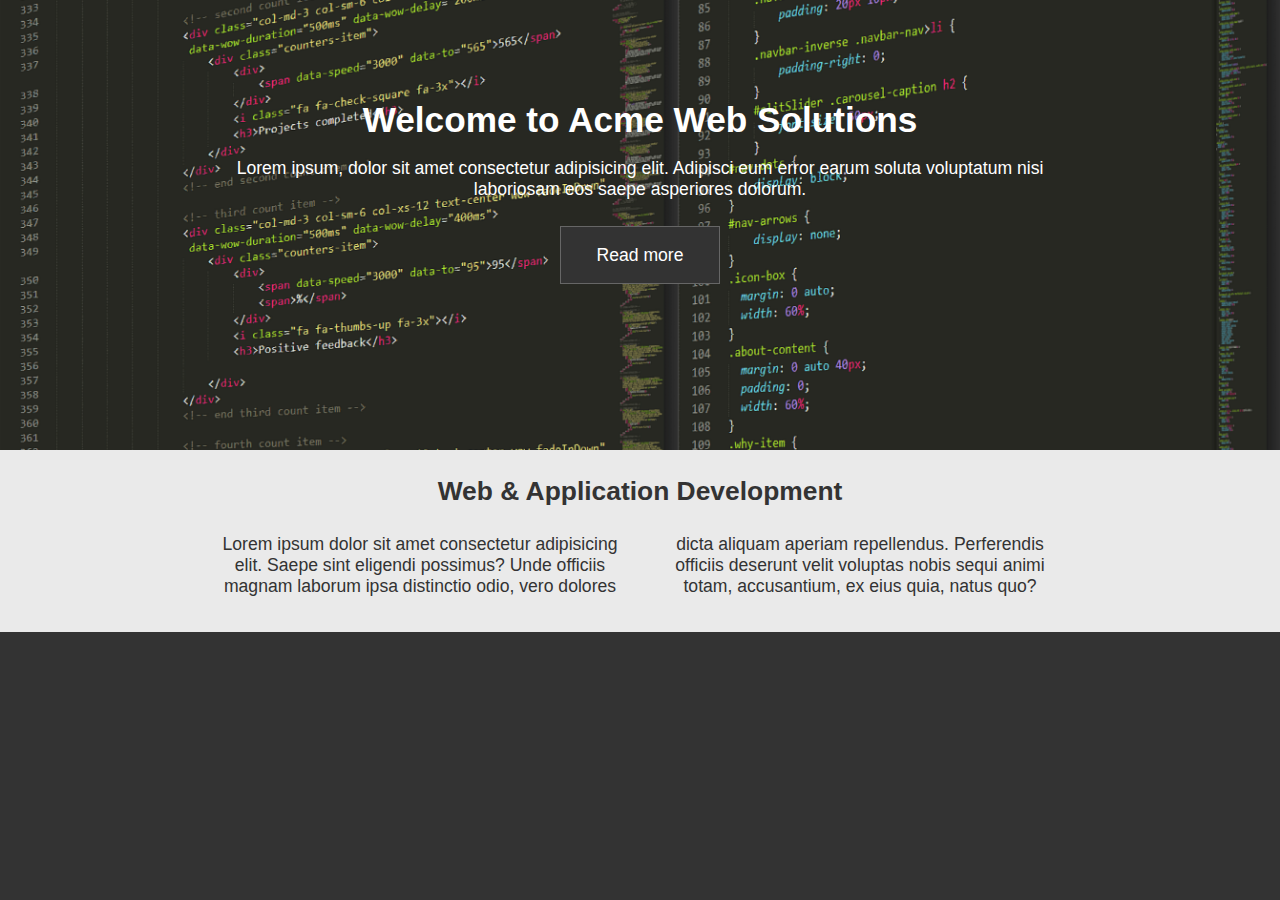
==== index.html @ 804b492e "Add content text" ====
<!DOCTYPE html>
<html lang="en">

<head>
    <meta charset="UTF-8">
    <meta name="viewport" content="width=device-width, initial-scale=1.0">
    <link rel="stylesheet" href="./assets/css/style.css">
    <title>Web Solutions</title>
</head>

<body>
    <header>
        <div class="hero-content">
            <div class="hero-greetings">
            <h1>Welcome to Acme Web Solutions</h1>
            <p>Lorem ipsum, dolor sit amet consectetur adipisicing elit. Adipisci eum error earum soluta voluptatum nisi laboriosam eos saepe asperiores dolorum.</p>
            <a href="#section-description" class="button">Read more</a>
            </div>
        </div>
    </header>

    <main>
        <section id="section-description">
            <div class="main-content">
                <h2 class="content-title">Web & Application Development</h2>
               
                <div class="content-text">
                    <p class="left-column">Lorem ipsum dolor sit amet consectetur adipisicing elit. Saepe sint eligendi possimus? Unde officiis magnam laborum ipsa distinctio odio, vero dolores</p>
                    <p class="right-column">dicta aliquam aperiam repellendus. Perferendis officiis deserunt velit voluptas nobis sequi animi totam, accusantium, ex eius quia, natus quo?</p>
                </div>
            </div>
        </section>

        <section id="direction">
            
        </section>



    </main>



</body>

</html>
---- assets/css/style.css ----
* {
    box-sizing: border-box;
}
  
body{
    margin: 0 auto;
    font-family: Arial, Helvetica, sans-serif;
    background: #333;
    color: #fff;
    font-size: 1.1em;
    text-align: center;   
}

header{
    background: #333;
    height: 450px;
}

h1{
    padding: 1em 0;
    margin: 0;
}

.hero-content{
    background: url(../pexels-photo-248515.png);
    background-size: cover;
    background-position: center;
    background-repeat: no-repeat;
    color: #fff;
    height: 100%;

}

.hero-content h1{
    padding-top: 100px;
    padding-bottom: 0;
    font-size: 2em;
    
}

.hero-greetings{
    max-width: 828px;
    width: 100%;
    margin: 0 auto;
    
}

p{
    margin: 0;
    padding: 1em 0;
}

.button{
    display: inline-block;
    background: #333;
    color: #fff;
    text-decoration: none;
    border: 1px solid #666;
    padding: 1em 2em ;
    margin: 0.5em 0;
}

 #section-description{
    background: #eaeaea;
    color: #333;
    padding-bottom: 2em;
 }

 h2{
    margin: 0;
    padding: 1em 0;
 }

 section{
    display: block;
 }
 
 .content-title{
    display: block;
    font-size: 1.5em;
    font-weight: bold;
 }
 
 .content-text{
    max-width: 880px;
    width: 100%;
    margin: 0 auto;
    font-size: 0em;
 }

 .content-text p{
    width: 50%;
    padding: 0 1.1em;
    font-size: 17.6px;
    display: inline-block;
    text-align: center;
 }
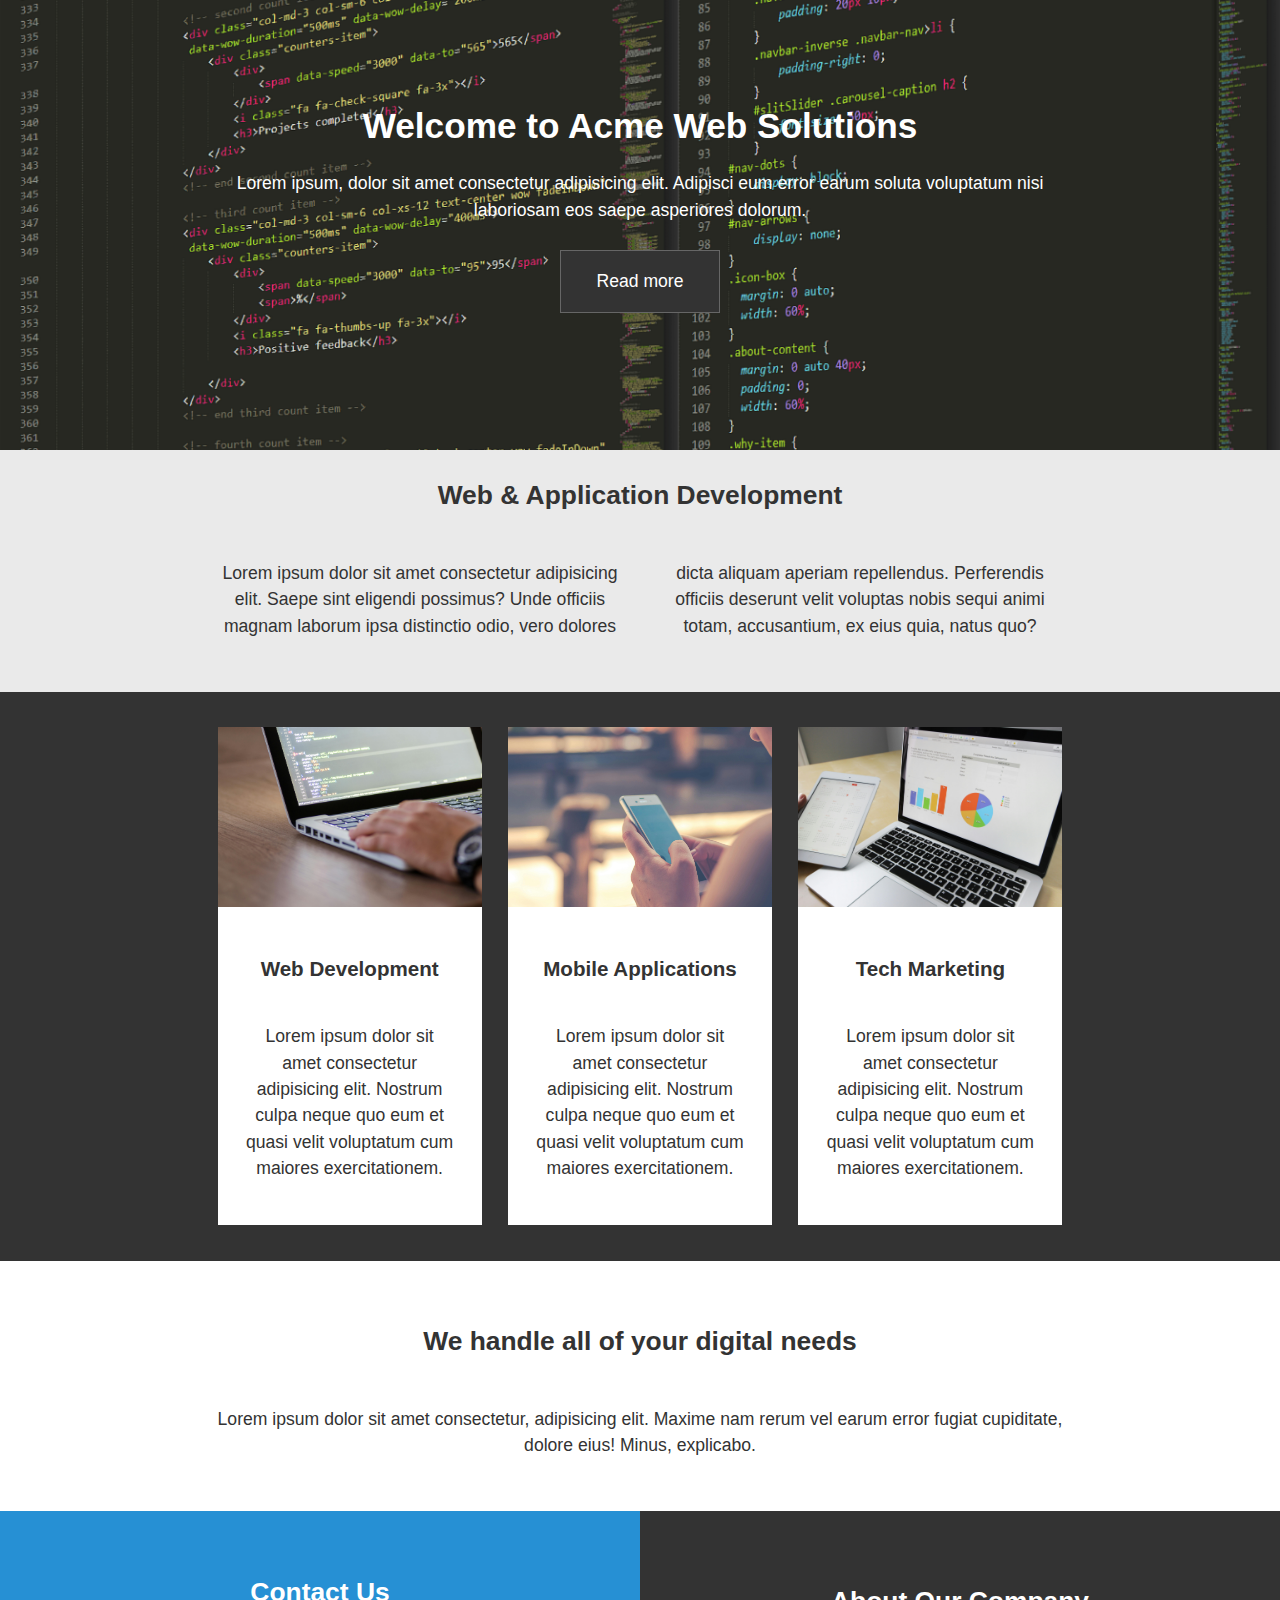
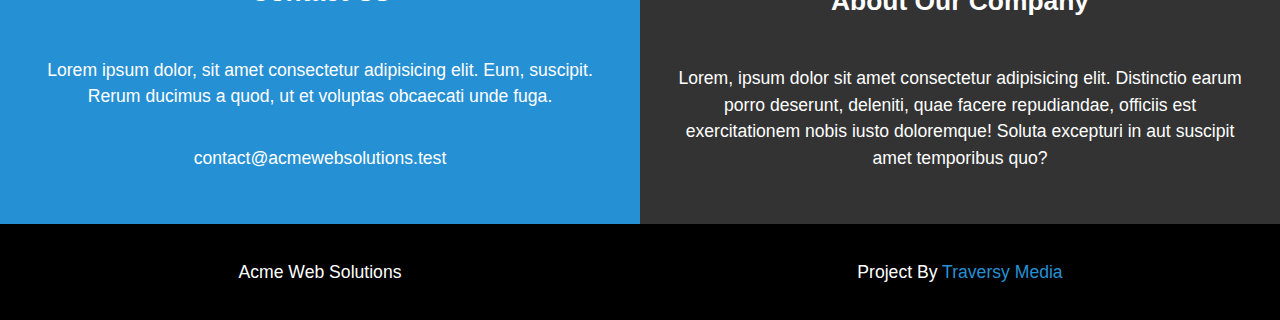
==== commit 93caa450: "Release v1.0.0" ====
--- a/index.html
+++ b/index.html
@@ -11,35 +11,93 @@
 <body>
     <header>
         <div class="hero-content">
-            <div class="hero-greetings">
-            <h1>Welcome to Acme Web Solutions</h1>
-            <p>Lorem ipsum, dolor sit amet consectetur adipisicing elit. Adipisci eum error earum soluta voluptatum nisi laboriosam eos saepe asperiores dolorum.</p>
-            <a href="#section-description" class="button">Read more</a>
+            <div class="hero-greetings container">
+                <h1>Welcome to Acme Web Solutions</h1>
+                <p>Lorem ipsum, dolor sit amet consectetur adipisicing elit. Adipisci eum error earum soluta voluptatum
+                    nisi laboriosam eos saepe asperiores dolorum.</p>
+                <a href="#direction" class="button">Read more</a>
             </div>
         </div>
     </header>
 
     <main>
-        <section id="section-description">
+        <section id="description">
             <div class="main-content">
-                <h2 class="content-title">Web & Application Development</h2>
-               
-                <div class="content-text">
-                    <p class="left-column">Lorem ipsum dolor sit amet consectetur adipisicing elit. Saepe sint eligendi possimus? Unde officiis magnam laborum ipsa distinctio odio, vero dolores</p>
-                    <p class="right-column">dicta aliquam aperiam repellendus. Perferendis officiis deserunt velit voluptas nobis sequi animi totam, accusantium, ex eius quia, natus quo?</p>
+                <h2>Web & Application Development</h2>
+
+                <div class="content-text text0  container">
+                    <p class="left-column">Lorem ipsum dolor sit amet consectetur adipisicing elit. Saepe sint eligendi
+                        possimus? Unde officiis magnam laborum ipsa distinctio odio, vero dolores</p>
+                    <p class="right-column">dicta aliquam aperiam repellendus. Perferendis officiis deserunt velit
+                        voluptas nobis sequi animi totam, accusantium, ex eius quia, natus quo?</p>
                 </div>
             </div>
         </section>
 
         <section id="direction">
-            
+            <ul class="text0 container">
+                <li class="direction-item">
+                    <div class="item-img bg-1"></div>
+                    <div class="direction-content">
+                        <h3 class="item-title">Web Development</h3>
+                        <p>Lorem ipsum dolor sit amet consectetur adipisicing elit. Nostrum culpa neque quo eum et quasi
+                            velit voluptatum cum maiores exercitationem.
+                        </p>
+                    </div>
+                </li>
+                <li class="direction-item">
+                    <div class="item-img bg-2"></div>
+                    <div class="direction-content">
+                        <h3 class="item-title">Mobile Applications</h3>
+                        <p>Lorem ipsum dolor sit amet consectetur adipisicing elit. Nostrum culpa neque quo eum et quasi
+                            velit voluptatum cum maiores exercitationem.
+                        </p>
+                    </div>
+                </li>
+                <li class="direction-item">
+                    <div class="item-img bg-3"></div>
+                    <div class="direction-content">
+                        <h3 class="item-title">Tech Marketing</h3>
+                        <p>Lorem ipsum dolor sit amet consectetur adipisicing elit. Nostrum culpa neque quo eum et quasi
+                            velit voluptatum cum maiores exercitationem.
+                        </p>
+                    </div>
+                </li>
+            </ul>
+
+
         </section>
 
+        <section id="conclusion">
+            <div class="container">
+                <h2>We handle all of your digital needs</h2>
+                <p>Lorem ipsum dolor sit amet consectetur, adipisicing elit. Maxime nam rerum vel earum error fugiat
+                    cupiditate, dolore eius! Minus, explicabo.</p>
+            </div>
+        </section>
 
-
+        <section id="company-info" class="text0">
+            <div class="box bg-blue">
+                <h2>Contact Us</h2>
+                <p>Lorem ipsum dolor, sit amet consectetur adipisicing elit. Eum, suscipit. Rerum ducimus a quod, ut et
+                    voluptas obcaecati unde fuga.</p>
+                <p>contact@acmewebsolutions.test</p>
+            </div>
+            <div class="box">
+                <h2>About Our Company</h2>
+                <p>Lorem, ipsum dolor sit amet consectetur adipisicing elit. Distinctio earum porro deserunt, deleniti,
+                    quae facere repudiandae, officiis est exercitationem nobis iusto doloremque! Soluta excepturi in aut
+                    suscipit amet temporibus quo?</p>
+            </div>
+        </section>
     </main>
 
-
+    <footer class="text0">
+        <div class="box">Acme Web Solutions</div>
+        <div class="box">
+            Project By <a href="http://traversymedia.com" target="_blank">Traversy Media</a>
+        </div>
+    </footer>
 
 </body>
 
--- a/assets/css/style.css
+++ b/assets/css/style.css
@@ -1,97 +1,157 @@
 * {
-    box-sizing: border-box;
-}
-  
-body{
-    margin: 0 auto;
-    font-family: Arial, Helvetica, sans-serif;
-    background: #333;
-    color: #fff;
-    font-size: 1.1em;
-    text-align: center;   
+  box-sizing: border-box;
 }
 
-header{
-    background: #333;
-    height: 450px;
+body {
+  margin: 0 auto;
+  font-family: Arial, Helvetica, sans-serif;
+  background: #333;
+  color: #fff;
+  font-size: 1.1em;
+  text-align: center;
+  line-height: 1.5;
 }
 
-h1{
-    padding: 1em 0;
-    margin: 0;
+ul {
+  padding: 0;
+  margin: 0;
 }
 
-.hero-content{
-    background: url(../pexels-photo-248515.png);
-    background-size: cover;
-    background-position: center;
-    background-repeat: no-repeat;
-    color: #fff;
-    height: 100%;
-
+.container {
+  width: 100%;
+  max-width: 880px;
+  margin: 0 auto;
 }
 
-.hero-content h1{
-    padding-top: 100px;
-    padding-bottom: 0;
-    font-size: 2em;
-    
+header {
+  background: #333;
+  height: 450px;
 }
 
-.hero-greetings{
-    max-width: 828px;
-    width: 100%;
-    margin: 0 auto;
-    
+h1,
+h2,
+h3 {
+  margin: 0;
+  padding: 1em 0;
 }
 
-p{
-    margin: 0;
-    padding: 1em 0;
+h2 {
+  font-size: 1.5em;
+  font-weight: bold;
 }
 
-.button{
-    display: inline-block;
-    background: #333;
-    color: #fff;
-    text-decoration: none;
-    border: 1px solid #666;
-    padding: 1em 2em ;
-    margin: 0.5em 0;
+p {
+  margin: 0;
+  padding: 1em 0;
 }
 
- #section-description{
-    background: #eaeaea;
-    color: #333;
-    padding-bottom: 2em;
- }
+footer {
+  background-color: black;
+}
 
- h2{
-    margin: 0;
-    padding: 1em 0;
- }
+.hero-content {
+  background: url(../pexels-photo-248515.png);
+  background-size: cover;
+  background-position: center;
+  background-repeat: no-repeat;
+  color: #fff;
+  height: 100%;
+}
 
- section{
-    display: block;
- }
- 
- .content-title{
-    display: block;
-    font-size: 1.5em;
-    font-weight: bold;
- }
- 
- .content-text{
-    max-width: 880px;
-    width: 100%;
-    margin: 0 auto;
-    font-size: 0em;
- }
+.hero-content h1 {
+  padding-top: 100px;
+  padding-bottom: 0;
+  font-size: 2em;
+}
 
- .content-text p{
-    width: 50%;
-    padding: 0 1.1em;
-    font-size: 17.6px;
-    display: inline-block;
-    text-align: center;
- }+.button {
+  display: inline-block;
+  background: #333;
+  color: #fff;
+  text-decoration: none;
+  border: 1px solid #666;
+  padding: 1em 2em;
+  margin: 0.5em 0;
+}
+
+#description {
+  background: #eaeaea;
+  color: #333;
+  padding-bottom: 2em;
+}
+
+.content-text p {
+  width: 50%;
+  padding: 1em 1.1em;
+  font-size: 17.6px;
+  display: inline-block;
+  text-align: center;
+}
+
+#direction {
+  padding: 2em 1em 1em;
+}
+
+.text0 {
+  font-size: 0;
+}
+
+.direction-item {
+  display: inline-block;
+  width: 30%;
+  margin: 0 1.5%;
+  padding: 0;
+  font-size: 17.6px;
+  background-color: #fff;
+  color: #333;
+  margin-bottom: 1em;
+}
+
+.bg-1 {
+  background-image: url(../pexels-photo-574077.jpeg);
+}
+
+.bg-2 {
+  background-image: url(../pexels-photo-261628.jpeg);
+}
+
+.bg-3 {
+  background-image: url(../pexels-photo-265087.jpeg);
+}
+
+.item-img {
+  background-size: cover;
+  background-repeat: no-repeat;
+  background-position: center;
+  padding-top: 180px;
+  width: 100%;
+  height: auto;
+}
+
+.direction-content {
+  padding: 1.5em;
+}
+
+#conclusion {
+  background: #fff;
+  color: #333;
+  padding: 2em;
+}
+
+.box {
+  width: 50%;
+  padding: 2em;
+  font-size: 17.6px;
+  display: inline-block;
+  text-align: center;
+  margin: 0;
+}
+
+.bg-blue {
+  background: rgb(38, 144, 212);
+}
+
+.box a {
+  color: rgb(38, 144, 212);
+  text-decoration: none;
+}
